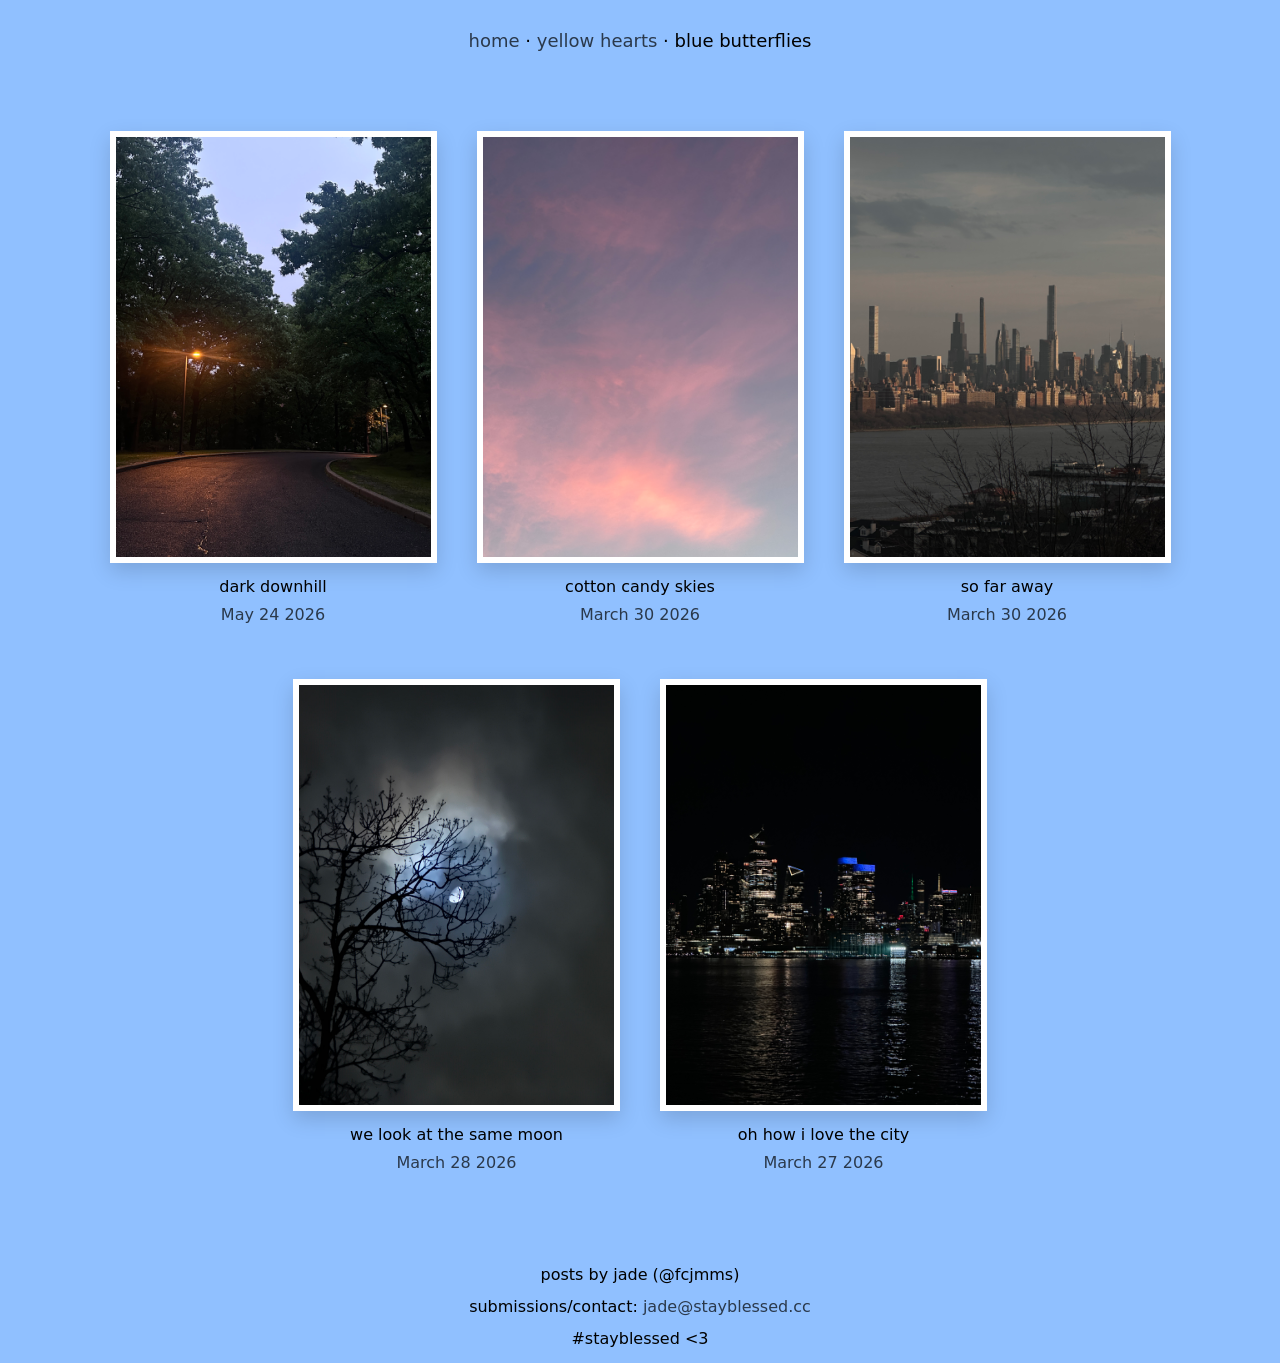
==== blue-butterflies/index.html @ 620bc669 "Add files via upload" ====
<!DOCTYPE html>
<html lang="en">

<head>
<meta charset="UTF-8">
<meta name="viewport" content="width=device-width, initial-scale=1">
<title>blue butterflies - #stayblessed</title>
<link rel="stylesheet" href="/style.css">
<link rel="icon"
      type="image/png"
      href="/assets/favicons/blue-butterflies.png">
</head>

<header>
    <nav>
        <a href="/">home</a>
        <span>·</span>
        <a href="/yellow-hearts">yellow hearts</a>
        <span>·</span>
        <span>blue butterflies</span>
    </nav>
</header>

<body class="blue-butterflies">
<main>
<div class="photos">
    <figure class="photo">
        <img src="/assets/blue-butterflies/photos/260524_2010.jpg"
             alt="a dark turning road with an orange street lamp"
             loading="lazy">
        <figcaption>
            <p>dark downhill</p>
            <time datetime="2026-05-24T20:10:00-04:00">
                May 24 2026
            </time>
        </figcaption>
    </figure>

    <figure class="photo">
        <img src="/assets/blue-butterflies/photos/260330_1926.jpg"
             alt="pink and purple clouds at sunset"
             loading="lazy">
        <figcaption>
            <p>cotton candy skies</p>
            <time datetime="2026-03-30T19:26:00-04:00">
                March 30 2026
            </time>
        </figcaption>
    </figure>

    <figure class="photo">
        <img src="/assets/blue-butterflies/photos/260330_1830.jpg"
             alt="new york city just before sunset across the hudson river"
             loading="lazy">
        <figcaption>
            <p>so far away</p>
            <time datetime="2026-03-30T18:30:00-04:00">
                March 30 2026
            </time>
        </figcaption>
    </figure>

    <figure class="photo">
        <img src="/assets/blue-butterflies/photos/260327_2349.jpg"
             alt="the moon on a cloudy night surrounded by tree branches"
             loading="lazy">
        <figcaption>
            <p>we look at the same moon</p>
            <time datetime="2026-03-28T23:49:00-04:00">
                March 28 2026
            </time>
        </figcaption>
    </figure>

    <figure class="photo">
        <img src="/assets/blue-butterflies/photos/260327_2155.jpg"
             alt="new york city skyline at night across the hudson river"
             loading="lazy">
        <figcaption>
            <p>oh how i love the city</p>
            <time datetime="2026-03-27T21:55:00-04:00">
                March 27 2026
            </time>
        </figcaption>
    </figure>
</div>

</main>

<footer>
<p>posts by jade (@fcjmms)</p>
<p>submissions/contact: <a href="mailto:jade@stayblessed.cc">jade@stayblessed.cc</a></p>
<p>#stayblessed <3</p>
</footer>

<script>
document.querySelectorAll(".local-time")
.forEach(time => {
    const date = new Date(time.dateTime);
    const month = date.toLocaleString("en-US", {
        month: "long"
    });
    const day = String(date.getDate()).padStart(2, "0");
    const year = date.getFullYear();
    const clock = date.toLocaleString("en-US", {
        hour: "2-digit",
        minute: "2-digit",
        hour12: true
    });
    time.textContent =
        `${month} ${day} ${year} · ${clock}`;
});
</script>
</body>

</html>
---- style.css ----
body {
    margin: 0;
    color: black;
    font-family: system-ui, sans-serif;
}

body.home {
    background: #ffccee;
}

body.yellow-hearts {
    background: #f5ed82;
}

body.blue-butterflies {
    background: #90c0ff;
}

body.error {
    background: #aaaaaa;
}

header {
    padding: 30px 20px 0;
    text-align: center;
}

nav {
    font-size: 18px;
}

nav span {
    opacity: 1;
}

a {
    color: inherit;
    opacity: .7;
    text-decoration: none;
    transition: opacity .2s ease;
}

a:hover {
    opacity: 1;
}

main,
footer {
    margin: auto;
    text-align: center;
}

main {
    padding: 40px 40px;
    line-height: 1.5;
}

footer {
    max-width: 700px;
    padding: 0 40px;
    line-height: 1;
}

/* normal text pages */

.home main,
.error main {
    max-width: 700px;
}

/* yellow hearts */

.yellow-hearts main {
    max-width: 700px;
    line-height: 1;
}

.entry {
    max-width: 720px;
    margin: auto;
    padding: 20px 80px;
    text-align: center;
    line-height: 1.5;
}

.entry p,
.hanging .poem-text p {
    margin: 0 0 24px;
    font-size: 18px;
}

.entry time,
time {
    display: block;
    margin-top: 25px;
    opacity: .7;
}

.entry time {
    margin-top: 28px;
}

.entry:not(:last-child)::after {
    content: "—";
    display: block;
    margin-top: 20px;
    font-size: 24px;
}

.hanging {
    text-align: center;
}

.hanging .poem-text {
    display: inline-block;
    max-width: 520px;
    text-align: left;
}

.hanging .poem-text p {
    line-height: 1.5;
}

.entry p:last-child,
.hanging .poem-text p:last-child {
    margin-bottom: 0;
}

/* blue butterflies */

.blue-butterflies main {
    max-width: 1200px;
    padding: 80px 40px;
    line-height: 1;
}

.photos {
    display: flex;
    flex-wrap: wrap;
    justify-content: center;
    align-items: flex-start;
    row-gap: 56px;
    column-gap: 40px;
}

.photo {
    margin: 0;
    text-align: center;
}

.photo img {
    height: min(420px, 60vh);
    width: auto;
    max-width: 100%;
    display: block;
    box-shadow: 0 8px 20px rgba(0,0,0,.15);
    border: 6px solid white;
}

.photo figcaption {
    margin-top: 16px;
}

.photo p {
    margin: 0 0 8px;
    font-size: 16px;
}

.photo time {
    display: block;
    margin-top: 12px;
    opacity: .7;
}

.photo a {
    opacity: 1;
}

/* mobile */

@media (max-width: 768px) {
    main {
        padding: 40px 16px;
    }

    footer {
        padding: 0 16px;
    }

    .entry {
        padding: 20px 0;
    }

    .hanging .poem-text {
        max-width: 100%;
    }

    .photo img {
        width: 100%;
        height: auto;
    }
}
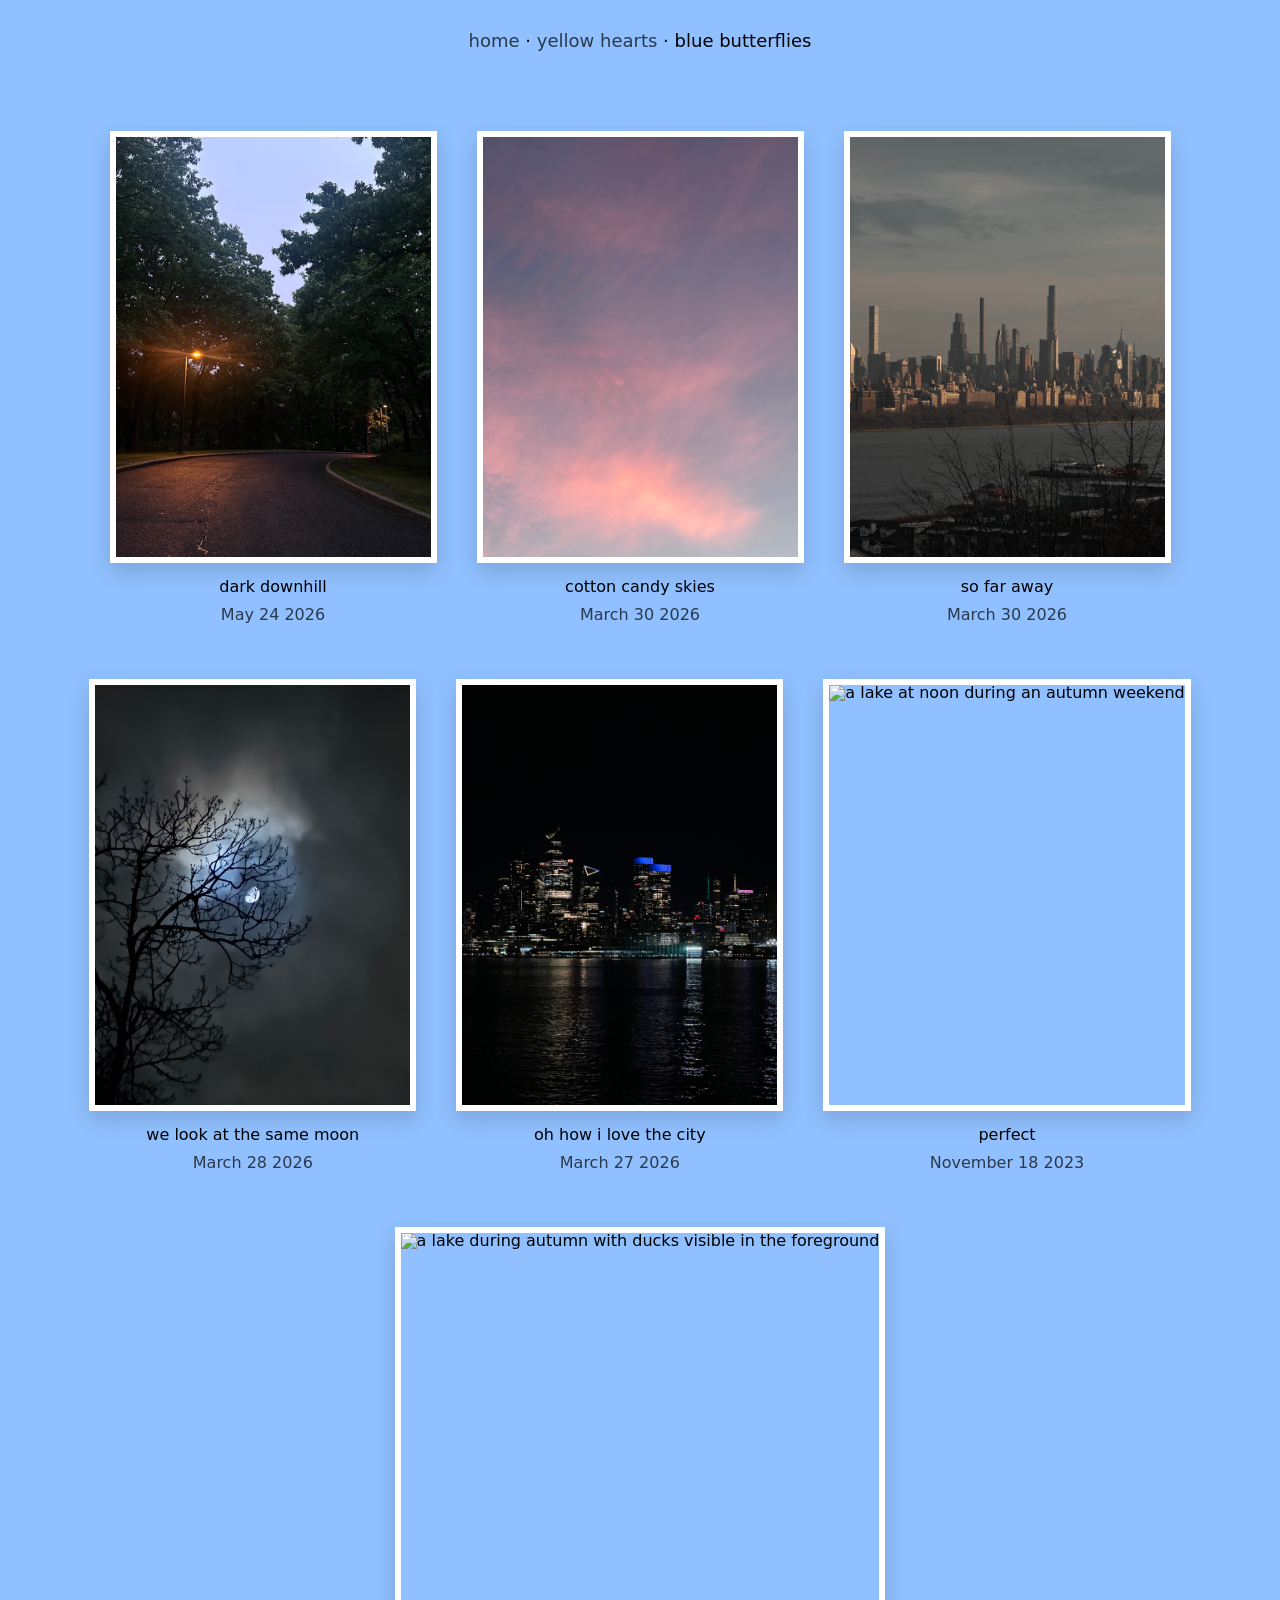
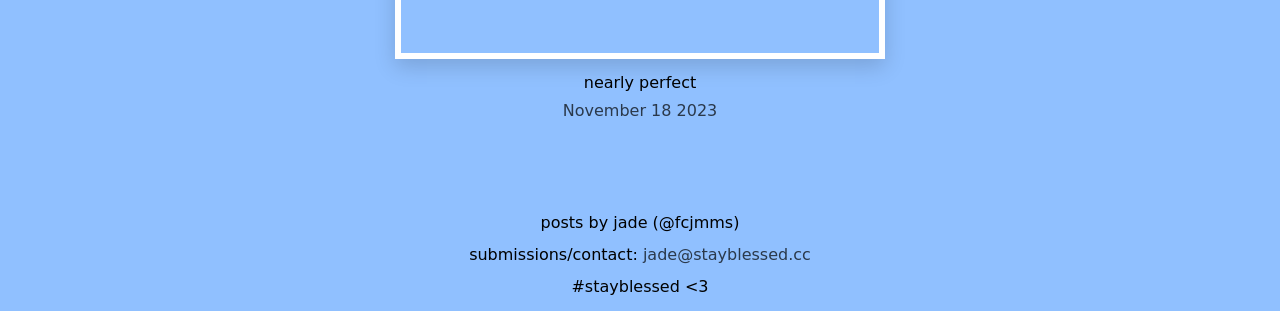
==== commit c80ad5b4: "Update photo entries in blue butterflies gallery Added new photo entries and updated existing ones i" ====
--- a/blue-butterflies/index.html
+++ b/blue-butterflies/index.html
@@ -11,6 +11,7 @@
       href="/assets/favicons/blue-butterflies.png">
 </head>
 
+<body class="blue-butterflies">
 <header>
     <nav>
         <a href="/">home</a>
@@ -20,8 +21,6 @@
         <span>blue butterflies</span>
     </nav>
 </header>
-
-<body class="blue-butterflies">
 <main>
 <div class="photos">
     <figure class="photo">
@@ -83,6 +82,30 @@
             </time>
         </figcaption>
     </figure>
+
+    <figure class="photo">
+        <img src="/assets/blue-butterflies/photos/231118_1226.jpg"
+             alt="a lake at noon during an autumn weekend"
+             loading="lazy">
+        <figcaption>
+            <p>perfect</p>
+            <time datetime="2023-11-18T12:26:00-04:00">
+                November 18 2023
+            </time>
+        </figcaption>
+    </figure>
+
+    <figure class="photo">
+        <img src="/assets/blue-butterflies/photos/231118_1223.jpg"
+             alt="a lake during autumn with ducks visible in the foreground"
+             loading="lazy">
+        <figcaption>
+            <p>nearly perfect</p>
+            <time datetime="2023-11-18T12:26:00-04:00">
+                November 18 2023
+            </time>
+        </figcaption>
+    </figure>
 </div>
 
 </main>
--- a/style.css
+++ b/style.css
@@ -124,6 +124,12 @@
 .entry p:last-child,
 .hanging .poem-text p:last-child {
     margin-bottom: 0;
+}
+
+/* yellow hearts: prevent iOS landscape text blow-up */
+body.yellow-hearts {
+    -webkit-text-size-adjust: 100%;
+    text-size-adjust: 100%;
 }
 
 /* blue butterflies */
@@ -199,4 +205,4 @@
         width: 100%;
         height: auto;
     }
-}+}
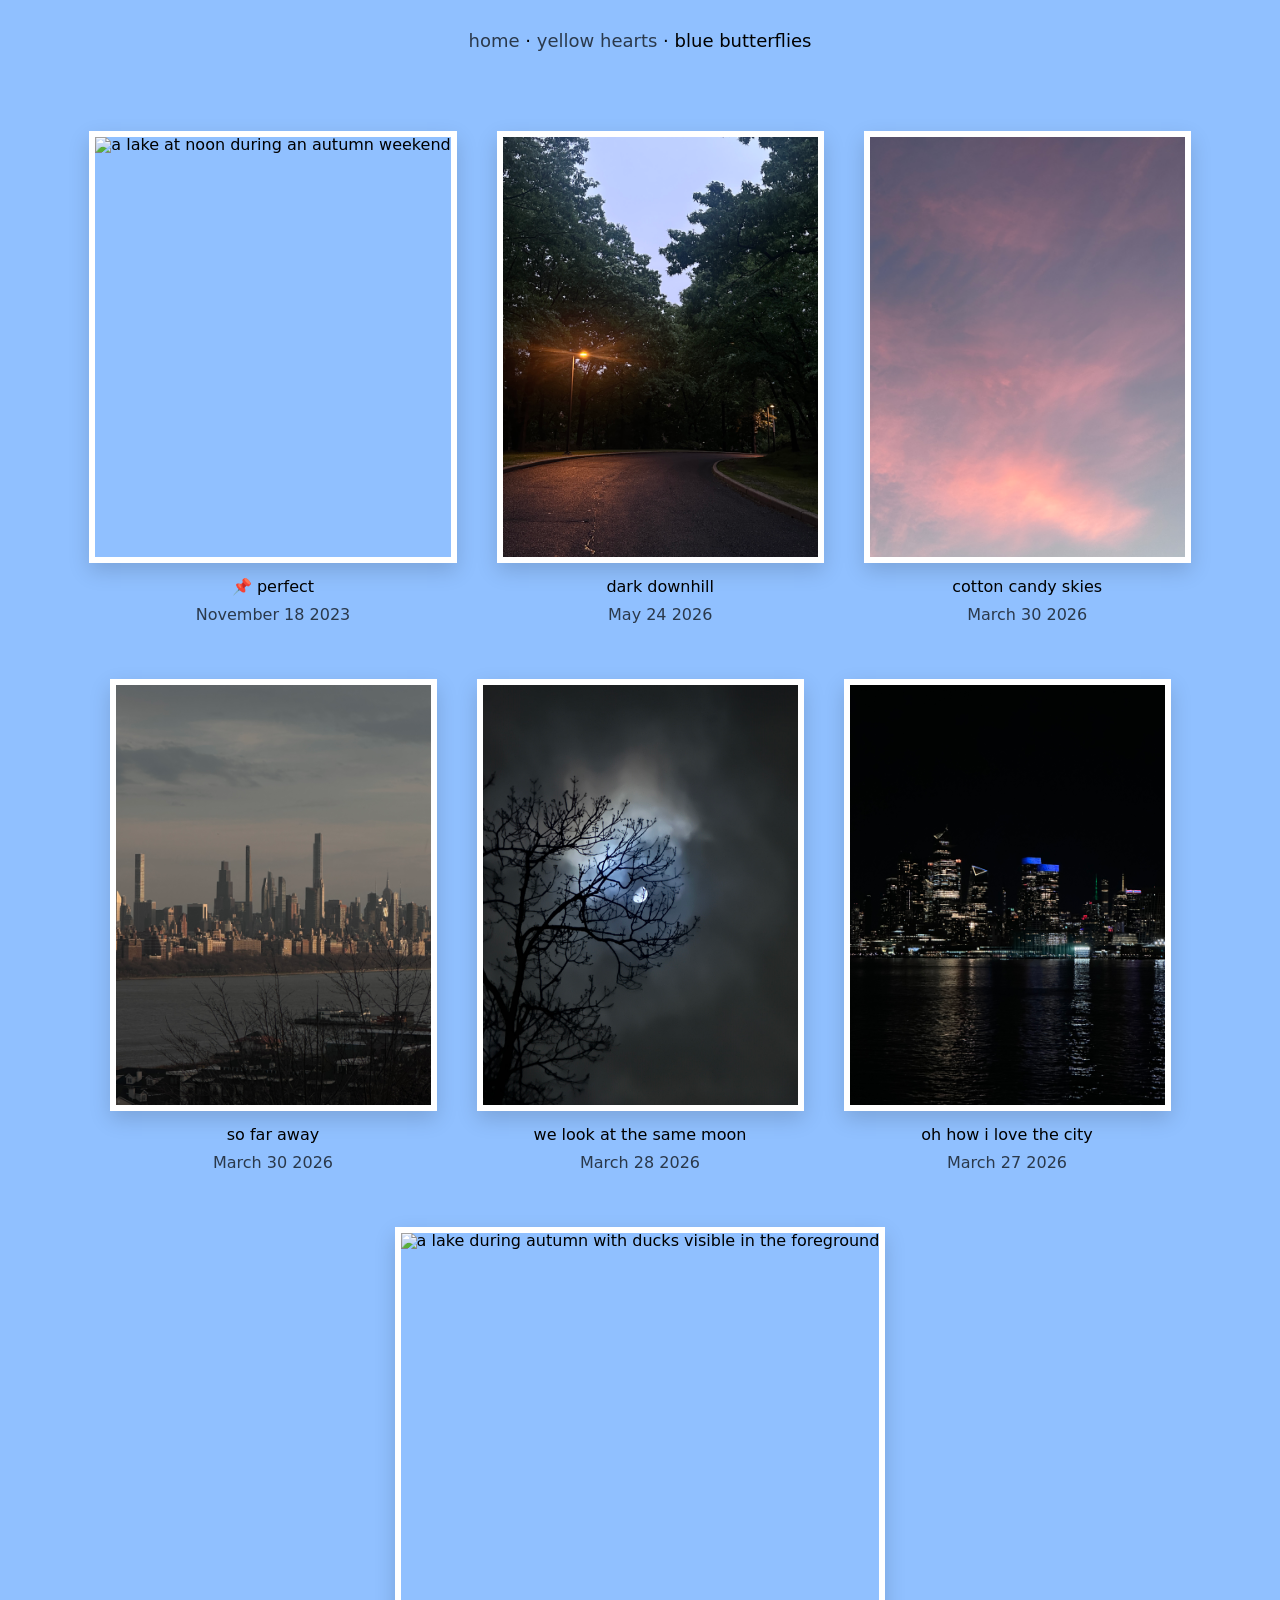
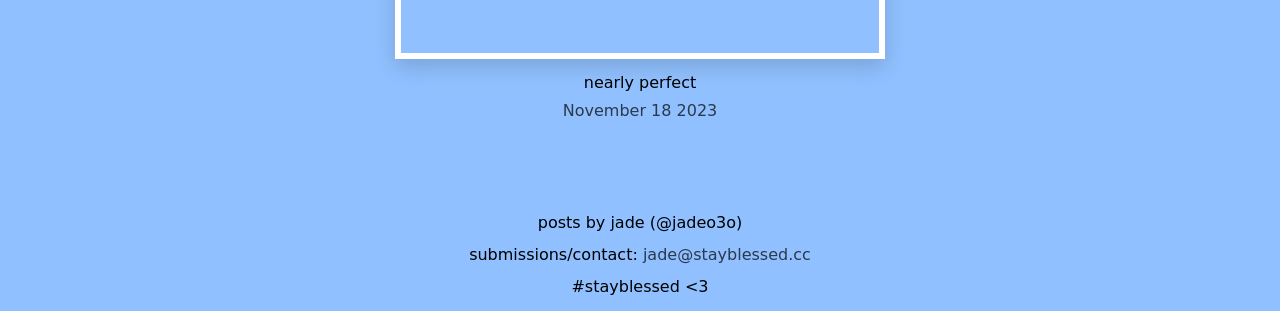
==== commit 719d8c99: "Refactor index.html structure and content" ====
--- a/blue-butterflies/index.html
+++ b/blue-butterflies/index.html
@@ -23,6 +23,18 @@
 </header>
 <main>
 <div class="photos">
+    <figure class="photo">
+        <img src="/assets/blue-butterflies/photos/231118_1226.jpg"
+             alt="a lake at noon during an autumn weekend"
+             loading="lazy">
+        <figcaption>
+            <p>📌 perfect</p>
+            <time datetime="2023-11-18T12:26:00-04:00">
+                November 18 2023
+            </time>
+        </figcaption>
+    </figure>
+
     <figure class="photo">
         <img src="/assets/blue-butterflies/photos/260524_2010.jpg"
              alt="a dark turning road with an orange street lamp"
@@ -84,18 +96,6 @@
     </figure>
 
     <figure class="photo">
-        <img src="/assets/blue-butterflies/photos/231118_1226.jpg"
-             alt="a lake at noon during an autumn weekend"
-             loading="lazy">
-        <figcaption>
-            <p>perfect</p>
-            <time datetime="2023-11-18T12:26:00-04:00">
-                November 18 2023
-            </time>
-        </figcaption>
-    </figure>
-
-    <figure class="photo">
         <img src="/assets/blue-butterflies/photos/231118_1223.jpg"
              alt="a lake during autumn with ducks visible in the foreground"
              loading="lazy">
@@ -111,7 +111,7 @@
 </main>
 
 <footer>
-<p>posts by jade (@fcjmms)</p>
+<p>posts by jade (@jadeo3o)</p>
 <p>submissions/contact: <a href="mailto:jade@stayblessed.cc">jade@stayblessed.cc</a></p>
 <p>#stayblessed <3</p>
 </footer>
